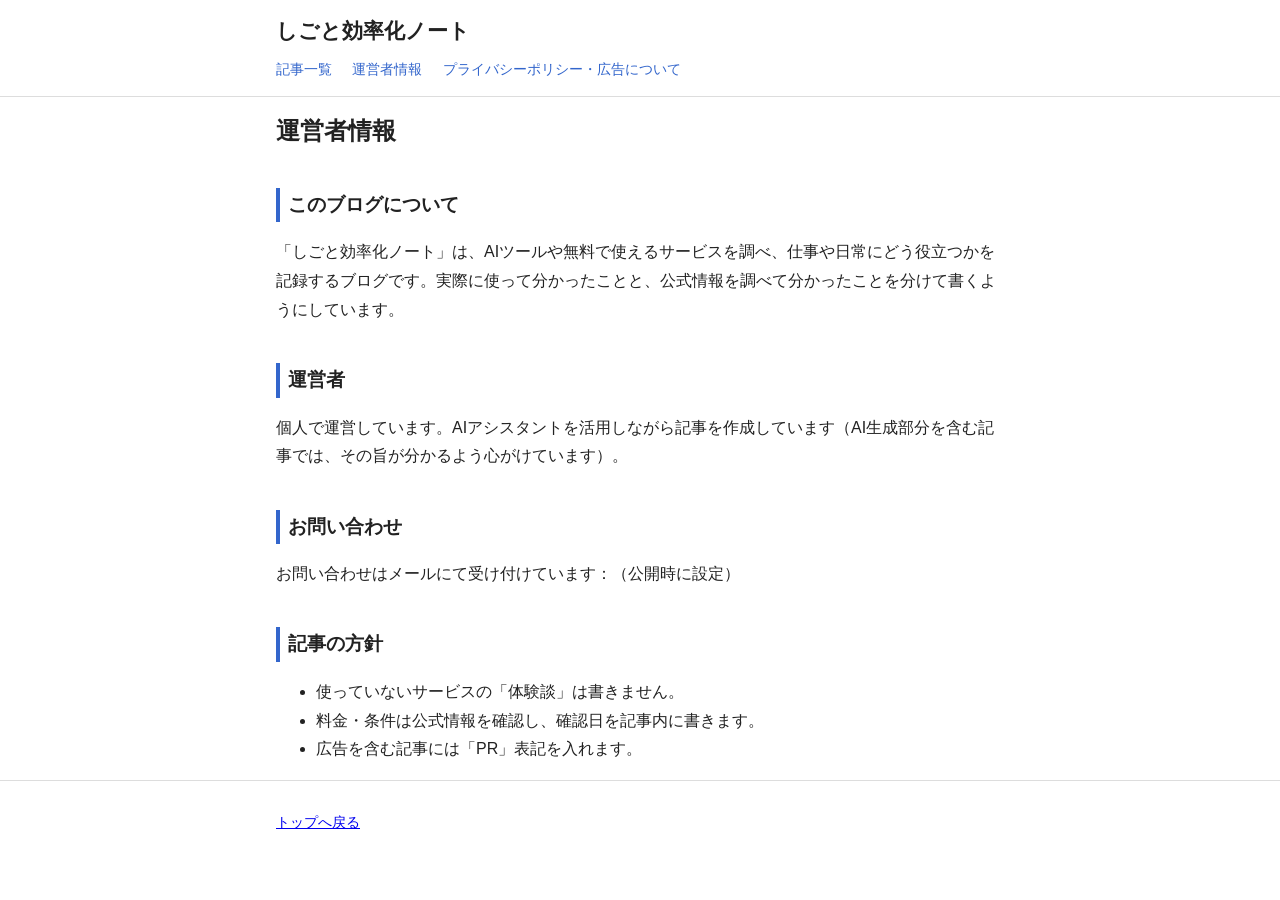
==== about.html @ 0082277f "Add files via upload" ====
<!DOCTYPE html>
<html lang="ja">
<head>
<meta charset="UTF-8">
<meta name="viewport" content="width=device-width, initial-scale=1.0">
<title>運営者情報 | しごと効率化ノート</title>
<link rel="stylesheet" href="style.css">
</head>
<body>
<header>
  <div class="wrap">
    <p class="site-title"><a href="index.html">しごと効率化ノート</a></p>
    <nav>
      <a href="index.html">記事一覧</a>
      <a href="about.html">運営者情報</a>
      <a href="privacy.html">プライバシーポリシー・広告について</a>
    </nav>
  </div>
</header>
<main class="wrap">
  <h1>運営者情報</h1>
  <h2>このブログについて</h2>
  <p>「しごと効率化ノート」は、AIツールや無料で使えるサービスを調べ、仕事や日常にどう役立つかを記録するブログです。実際に使って分かったことと、公式情報を調べて分かったことを分けて書くようにしています。</p>
  <h2>運営者</h2>
  <p>個人で運営しています。AIアシスタントを活用しながら記事を作成しています（AI生成部分を含む記事では、その旨が分かるよう心がけています）。</p>
  <h2>お問い合わせ</h2>
  <!-- 公開時に専用Gmailアドレスへ差し替える -->
  <p>お問い合わせはメールにて受け付けています：<span id="contact-mail">（公開時に設定）</span></p>
  <h2>記事の方針</h2>
  <ul>
    <li>使っていないサービスの「体験談」は書きません。</li>
    <li>料金・条件は公式情報を確認し、確認日を記事内に書きます。</li>
    <li>広告を含む記事には「PR」表記を入れます。</li>
  </ul>
</main>
<footer>
  <div class="wrap">
    <p><a href="index.html">トップへ戻る</a></p>
  </div>
</footer>
</body>
</html>
---- style.css ----
:root { color-scheme: light; }
* { box-sizing: border-box; }
body { margin: 0; font-family: "Hiragino Sans", "Noto Sans JP", sans-serif; line-height: 1.8; color: #222; background: #fff; }
.wrap { max-width: 760px; margin: 0 auto; padding: 0 16px; }
header { border-bottom: 1px solid #ddd; padding: 12px 0; }
.site-title { font-size: 1.3rem; font-weight: bold; margin: 0; }
.site-title a { color: #222; text-decoration: none; }
nav { margin-top: 6px; }
nav a { margin-right: 16px; color: #3366cc; text-decoration: none; font-size: 0.9rem; }
main { padding: 24px 0 40px; }
h1 { font-size: 1.5rem; line-height: 1.5; }
h2 { font-size: 1.2rem; border-left: 4px solid #3366cc; padding-left: 8px; margin-top: 2em; }
.post-list { list-style: none; padding: 0; }
.post-list li { border-bottom: 1px solid #eee; padding: 14px 0; }
.post-list a { font-weight: bold; color: #3366cc; text-decoration: none; }
.post-list p { margin: 4px 0 0; color: #555; font-size: 0.92rem; }
.pr-box { background: #f7f7f7; border: 1px solid #ddd; padding: 10px 14px; font-size: 0.88rem; color: #555; margin: 16px 0; }
footer { border-top: 1px solid #ddd; padding: 16px 0; font-size: 0.85rem; color: #666; }
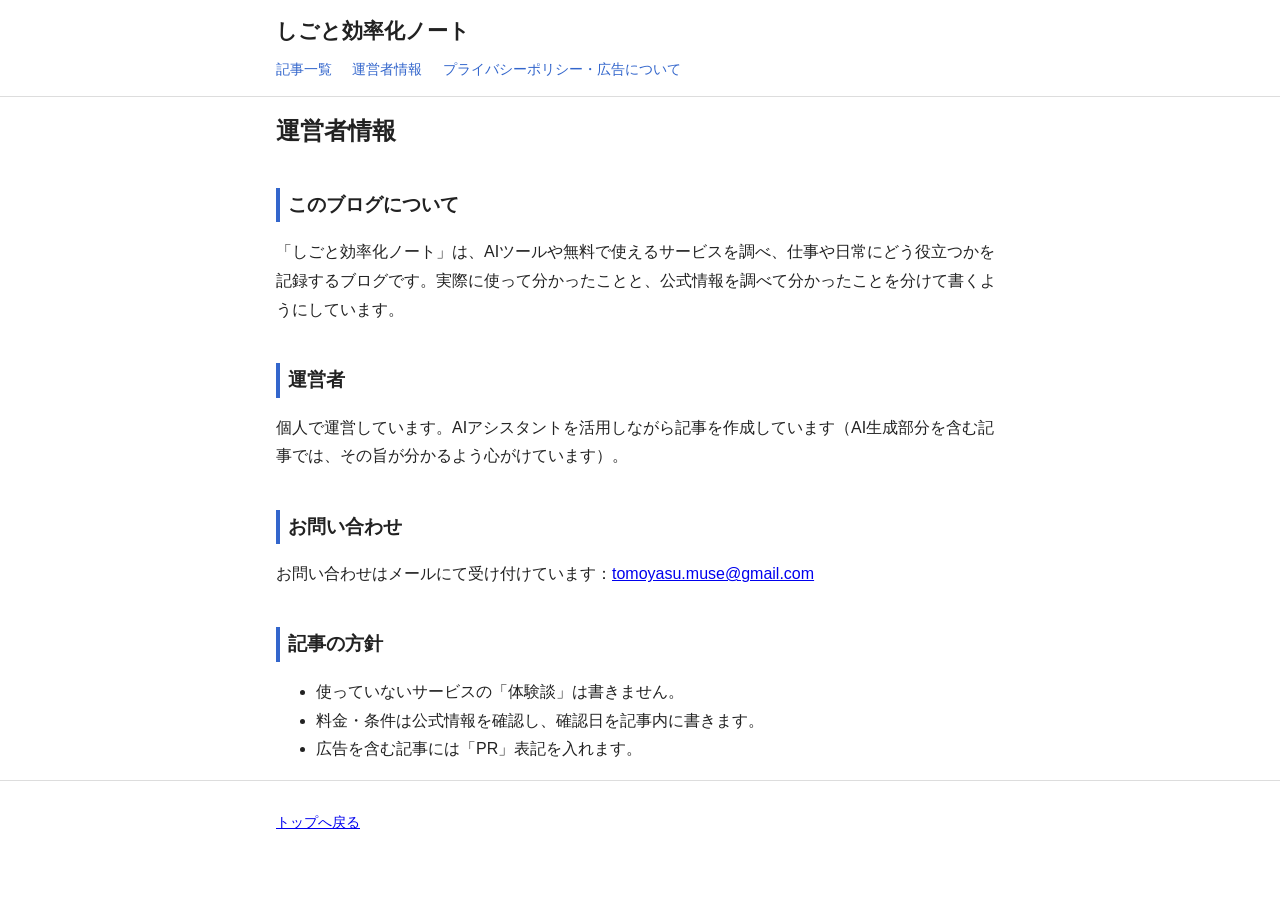
==== commit 5c74cefb: "Update about.html" ====
--- a/about.html
+++ b/about.html
@@ -24,8 +24,7 @@
   <h2>運営者</h2>
   <p>個人で運営しています。AIアシスタントを活用しながら記事を作成しています（AI生成部分を含む記事では、その旨が分かるよう心がけています）。</p>
   <h2>お問い合わせ</h2>
-  <!-- 公開時に専用Gmailアドレスへ差し替える -->
-  <p>お問い合わせはメールにて受け付けています：<span id="contact-mail">（公開時に設定）</span></p>
+  <p>お問い合わせはメールにて受け付けています：<a href="mailto:tomoyasu.muse@gmail.com">tomoyasu.muse@gmail.com</a></p>
   <h2>記事の方針</h2>
   <ul>
     <li>使っていないサービスの「体験談」は書きません。</li>
